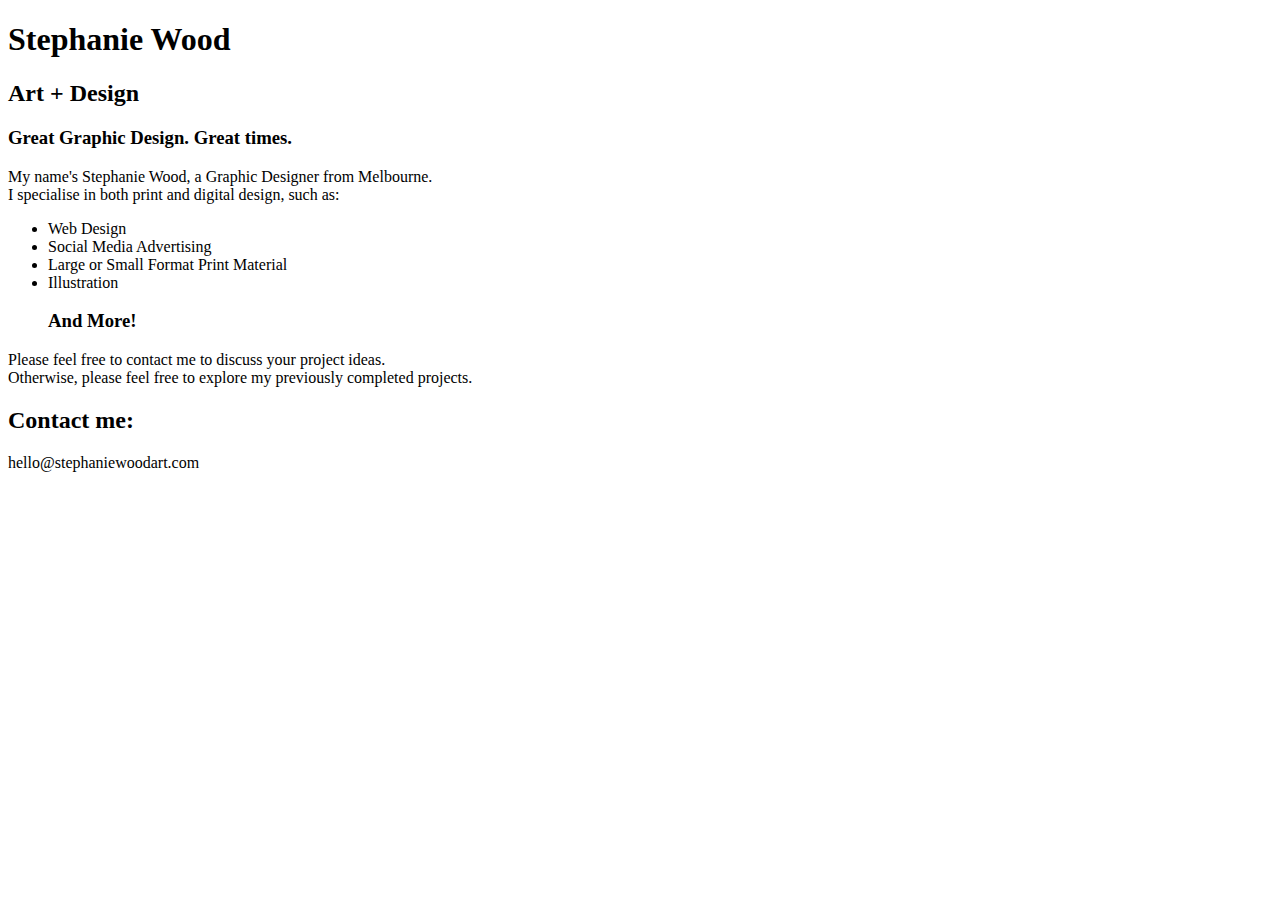
==== unit_3/index.html @ 444d7b69 "Create index.html" ====
<!DOCTYPE html>

<html>

<head>
	<link rel="stylesheet" type="text/css" href="style.css">
	<title>Stephanie Wood Art + Design</title>
</head>

<body>
	<h1>Stephanie Wood</h1>
	<h2>Art + Design</h2>
		<h3 id="slogan">Great Graphic Design. Great times.</h3>



		<p>My name's Stephanie Wood, a Graphic Designer from Melbourne.<br>
			I specialise in both print and digital design, such as:
		<ul>
			<li>Web Design</li>
			<li>Social Media Advertising</li>
			<li>Large or Small Format Print Material</li>
			<li>Illustration</li>
			<h3>And More!<h3>
		</ul>


		 <p>Please feel free to contact me to discuss your project ideas.<br> Otherwise, please feel free to explore my previously completed projects.</p>


		 <h2>Contact me:</h2>
		 <p>hello@stephaniewoodart.com</p>

</body>

</html>
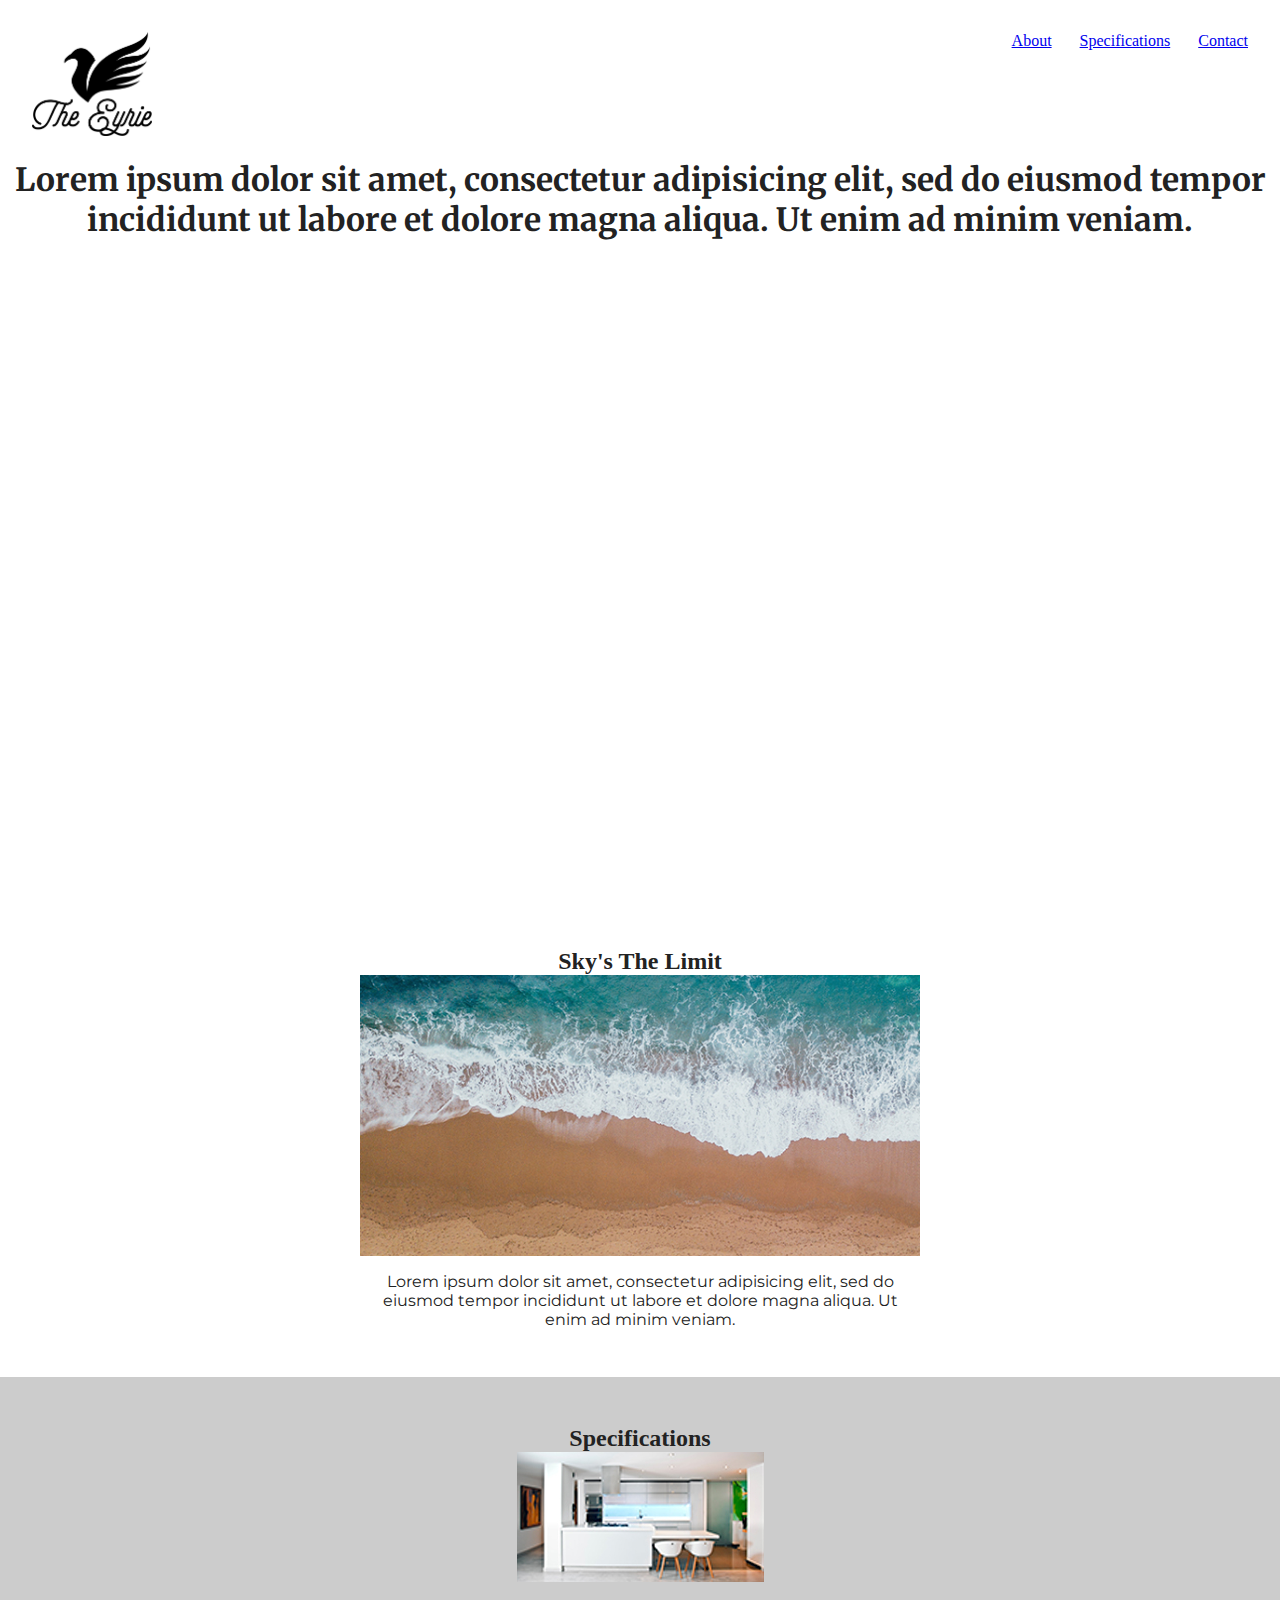
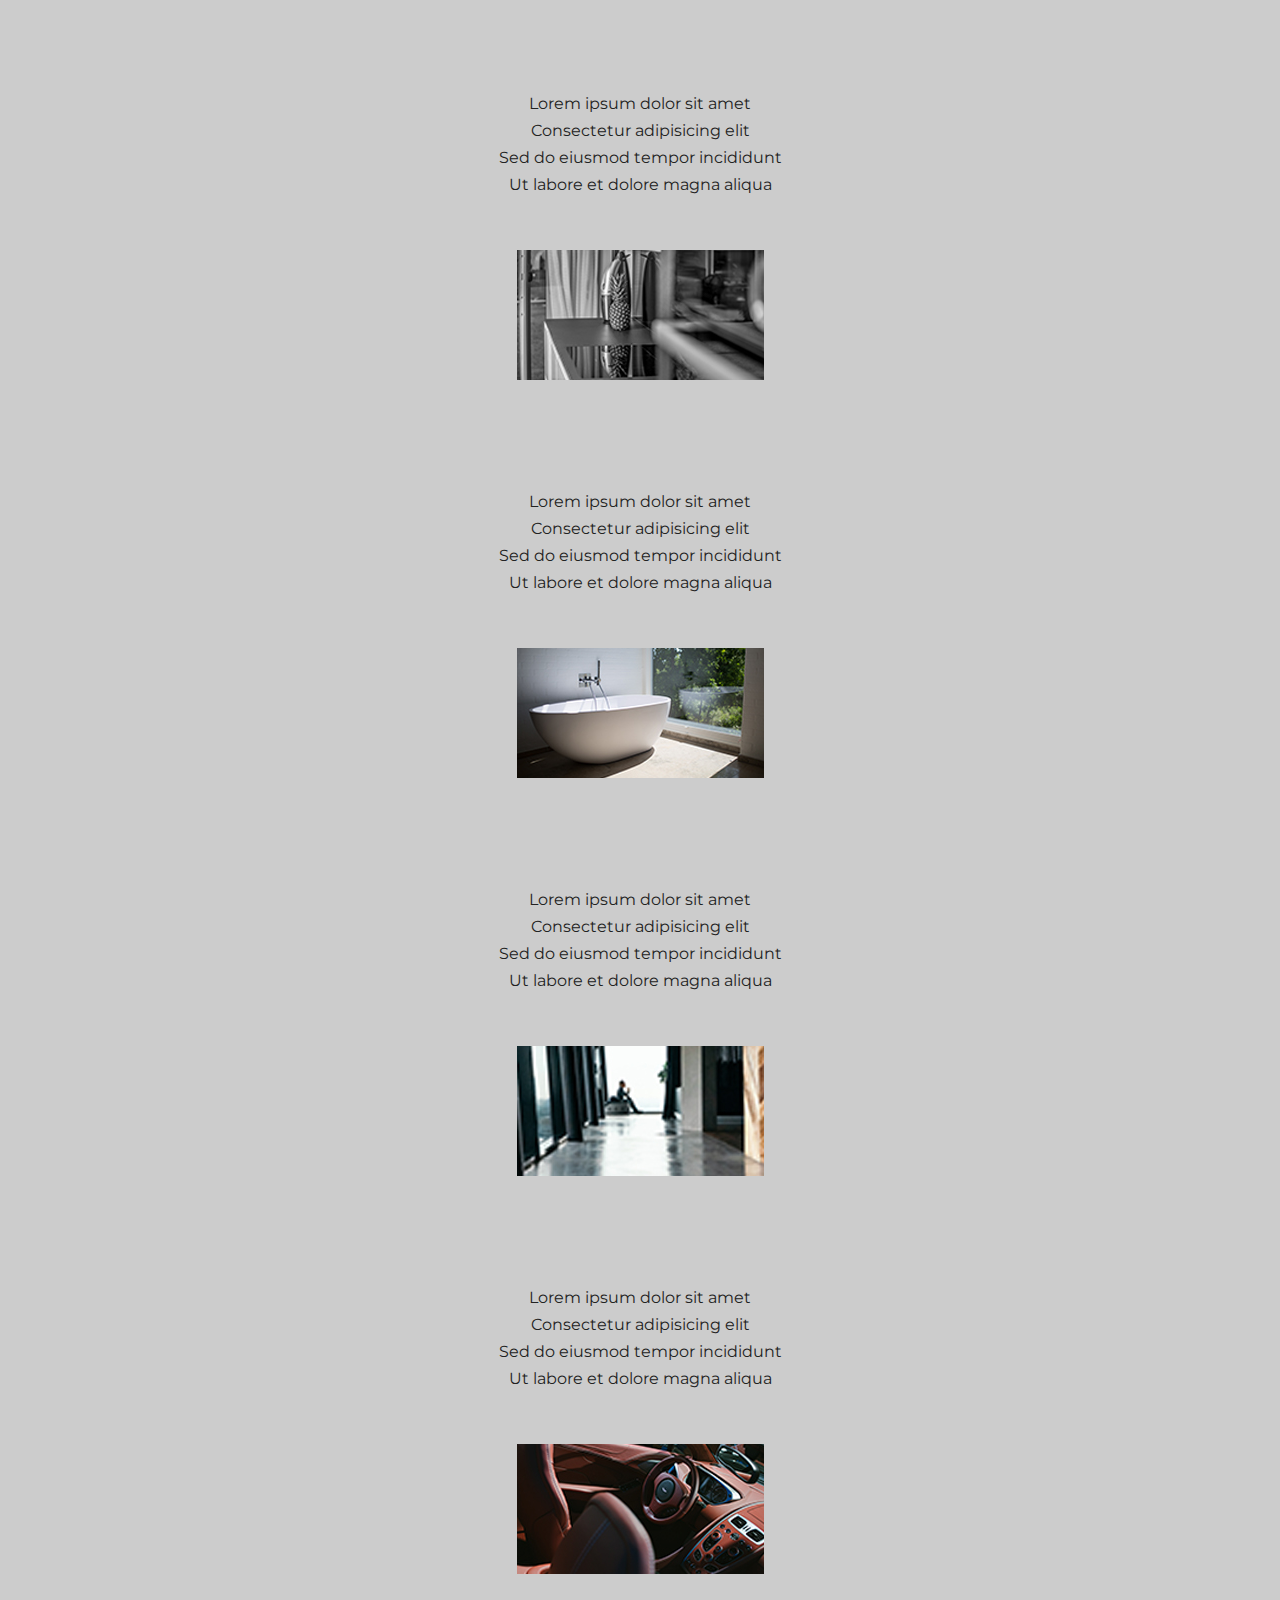
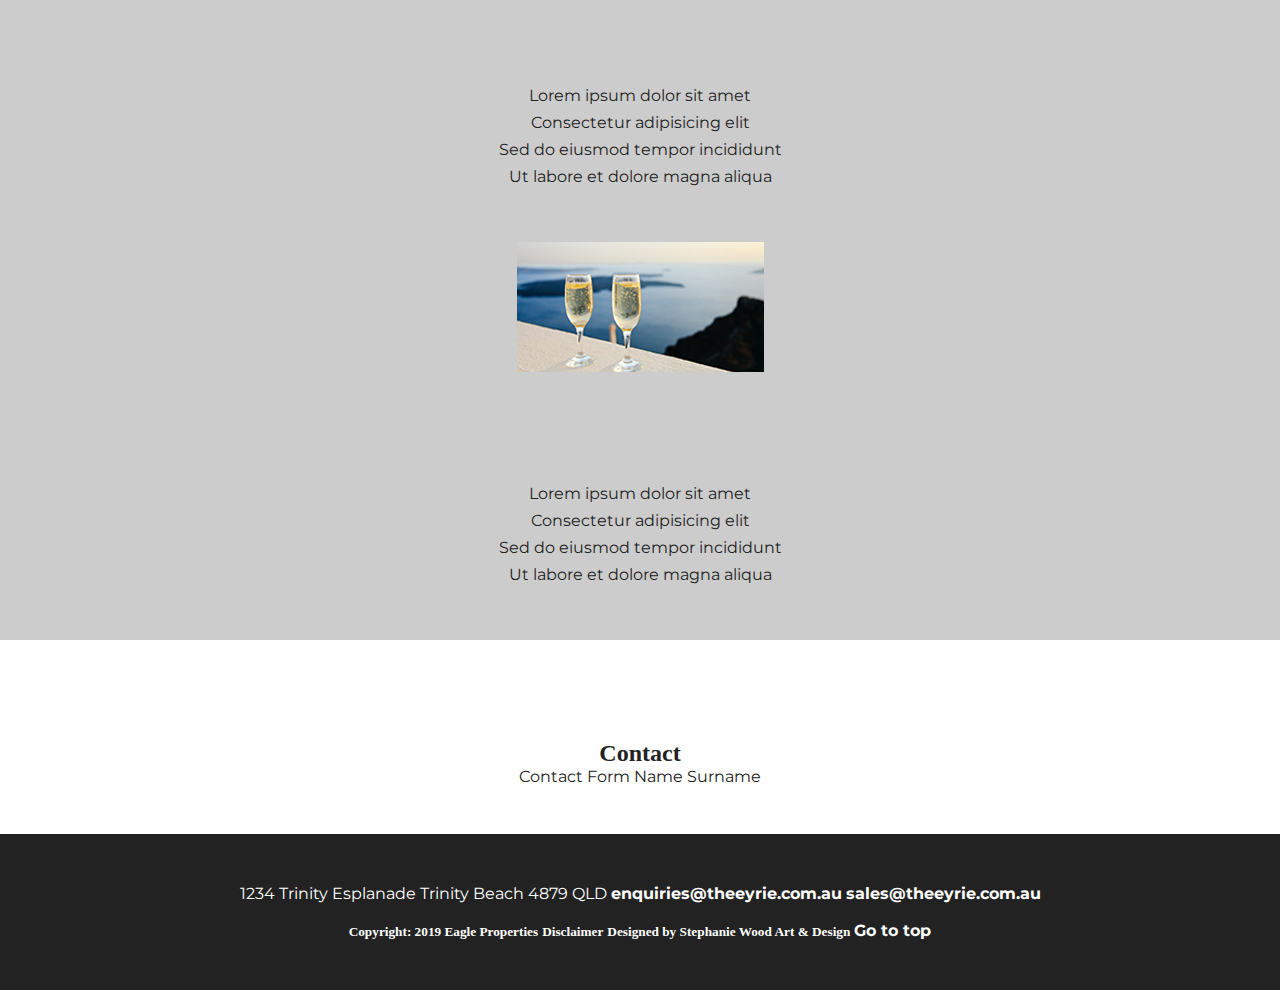
==== commit a29222bc: "Update index.html" ====
--- a/unit_3/index.html
+++ b/unit_3/index.html
@@ -1,36 +1,125 @@
-<!DOCTYPE html>
-
 <html>
-
 <head>
-	<link rel="stylesheet" type="text/css" href="style.css">
-	<title>Stephanie Wood Art + Design</title>
+	<title>The Eyrie</title>
+	<link rel="stylesheet" type="text/css" href="css/style.css">
 </head>
 
+
 <body>
-	<h1>Stephanie Wood</h1>
-	<h2>Art + Design</h2>
-		<h3 id="slogan">Great Graphic Design. Great times.</h3>
+	<header>
+	<div>
+		<nav>
+			<a href="#">About</a>
+			<a href="#">Specifications</a>
+			<a href="#">Contact</a>
+		</nav>
+	</div>
+	<img src="images/LogoBlack.png"
+			alt="The Eyrie Logo" />
+		<h1>
+			Lorem ipsum dolor sit amet, consectetur adipisicing elit, sed do eiusmod
+			tempor incididunt ut labore et dolore magna aliqua. Ut enim ad minim veniam.
+		</h1>
+	</header>
 
 
+	<section>
+		<h2>Sky's The Limit</h2>
+		<img src="images/BeachAerial.jpg">
+		<p>
+			Lorem ipsum dolor sit amet, consectetur adipisicing elit, sed do eiusmod
+			tempor incididunt ut labore et dolore magna aliqua. Ut enim ad minim veniam.
+		</p>
+	</section>
 
-		<p>My name's Stephanie Wood, a Graphic Designer from Melbourne.<br>
-			I specialise in both print and digital design, such as:
+<table>
+	<main>
+		<h2>Specifications</h2>
+		<img src="images/Kitchen.jpg">
+		<hr>
 		<ul>
-			<li>Web Design</li>
-			<li>Social Media Advertising</li>
-			<li>Large or Small Format Print Material</li>
-			<li>Illustration</li>
-			<h3>And More!<h3>
+			<li>Lorem ipsum dolor sit amet</li>
+			<li>Consectetur adipisicing elit</li>
+			<li>Sed do eiusmod tempor incididunt</li>
+			<li>Ut labore et dolore magna aliqua</li>
 		</ul>
 
+		<img src="images/Stovetop.jpg">
+		<hr>
+		<ul>
+			<li>Lorem ipsum dolor sit amet</li>
+			<li>Consectetur adipisicing elit</li>
+			<li>Sed do eiusmod tempor incididunt</li>
+			<li>Ut labore et dolore magna aliqua</li>
+		</ul>
 
-		 <p>Please feel free to contact me to discuss your project ideas.<br> Otherwise, please feel free to explore my previously completed projects.</p>
+		<img src="images/Bathtub.jpg">
+		<hr>
+		<ul>
+			<li>Lorem ipsum dolor sit amet</li>
+			<li>Consectetur adipisicing elit</li>
+			<li>Sed do eiusmod tempor incididunt</li>
+			<li>Ut labore et dolore magna aliqua</li>
+		</ul>
+
+		<img src="images/PolishedConcrete.jpg">
+		<hr>
+		<ul>
+			<li>Lorem ipsum dolor sit amet</li>
+			<li>Consectetur adipisicing elit</li>
+			<li>Sed do eiusmod tempor incididunt</li>
+			<li>Ut labore et dolore magna aliqua</li>
+		</ul>
+
+		<img src="images/CarInterior.jpg">
+		<hr>
+		<ul>
+			<li>Lorem ipsum dolor sit amet</li>
+			<li>Consectetur adipisicing elit</li>
+			<li>Sed do eiusmod tempor incididunt</li>
+			<li>Ut labore et dolore magna aliqua</li>
+		</ul>
+
+		<img src="images/ChampagneView.jpg">
+		<hr>
+		<ul>
+			<li>Lorem ipsum dolor sit amet</li>
+			<li>Consectetur adipisicing elit</li>
+			<li>Sed do eiusmod tempor incididunt</li>
+			<li>Ut labore et dolore magna aliqua</li>
+		</ul>
+	</main>
+</table>
 
 
-		 <h2>Contact me:</h2>
-		 <p>hello@stephaniewoodart.com</p>
+	<div>
+		<h2>Contact</h2>
+		<p>Contact Form
+		Name
+		Surname</p>
+	</div>
+
+
+	<footer>
+		<p>1234 Trinity Esplanade</p>
+		<p>Trinity Beach 4879 QLD</p>
+
+		<p><a href="mailto:enquiries@theeyrie.com.au">enquiries@theeyrie.com.au</a></p>
+		<p><a href="mailto:sales@theeyrie.com.au">sales@theeyrie.com.au</a></p>
+
+		<h4>07 1234 5678</h4>
+
+		<h5>Copyright: 2019 Eagle Properties</h5>
+
+		<h5><a href="#">Disclaimer</a></h5>
+
+		<h5>Designed by <a href="stephaniewoodart.com">Stephanie Wood Art & Design</a></h5>
+
+		<p><a href="#">Go to top</a></p>
+	</footer>
+
 
 </body>
 
+
 </html>--- a/unit_3/css/style.css
+++ b/unit_3/css/style.css
@@ -0,0 +1,134 @@
+@import url('https://fonts.googleapis.com/css?family=Merriweather:700|Montserrat');
+
+
+* {
+	padding:0;
+	margin:0 auto;
+}
+
+body {
+	vertical-align: center;
+	text-align: center;
+	font-size: 16px;
+	color: #222222;
+}
+
+h1 {
+	font-family: 'Merriweather', serif;
+	font-weight: bold;
+	width: 25em auto;
+	text-align: center fixed;
+	vertical-align: center;
+	padding-top: 5em;
+	position: fixed center;
+}
+
+p, li {
+	font-family: 'Montserrat', sans-serif;
+	font-size: 1em;
+}
+
+header img {
+	width:120px;
+	padding-top:2em;
+	padding-left: 2em;
+	padding-bottom: ;
+	vertical-align: left auto;
+	float: left;
+	display: inline;
+}
+
+section {
+	padding-top: 3em;
+	padding-bottom: 3em;
+	vertical-align: center;
+	text-align: center;
+	width: 35em;
+}
+
+section img {
+	width: 100%;
+	padding-bottom: 1em;
+	vertical-align: fixed center;
+	position: fixed center;
+
+}
+
+header {
+	background: url("https://imgur.com/xYr5kwF.jpg");
+	background-size: cover;
+	background-repeat: no-repeat;
+	background-position:fixed center;
+	height: 100%;
+}
+
+nav {
+	text-align: right;
+	position: top;
+	vertical-align: top;
+	word-spacing: 1.5em;
+	padding: 2em;
+	display: inline;
+	float: right;
+}
+
+main {
+	background-color:#cccccc;
+	padding-top: 3em;
+}
+
+table {
+	table-layout: auto;
+	width: 300px;
+	margin: auto;
+	padding: 50px;
+	text-align: center;
+}
+
+div {
+	padding-top: none;
+}
+
+li {
+	padding-bottom: .5em;
+}
+
+ul {
+	list-style:square;
+	padding-bottom: 3em
+}
+
+
+
+footer {
+	padding: 50px;
+	background-color:#222222;
+}
+
+footer h5 {
+	color: white;
+	display: inline;
+}
+
+footer p {
+	display: inline;
+	color: white;
+}
+
+footer a {
+	color: white;
+	font-weight: bold;
+	text-decoration: none;
+}
+
+hr {
+	width:1em;
+	height: 1em;
+	border: 1em black;
+	text-align: center;
+	padding: 3em;
+}
+
+div p {
+	padding-bottom: 3em;
+}
